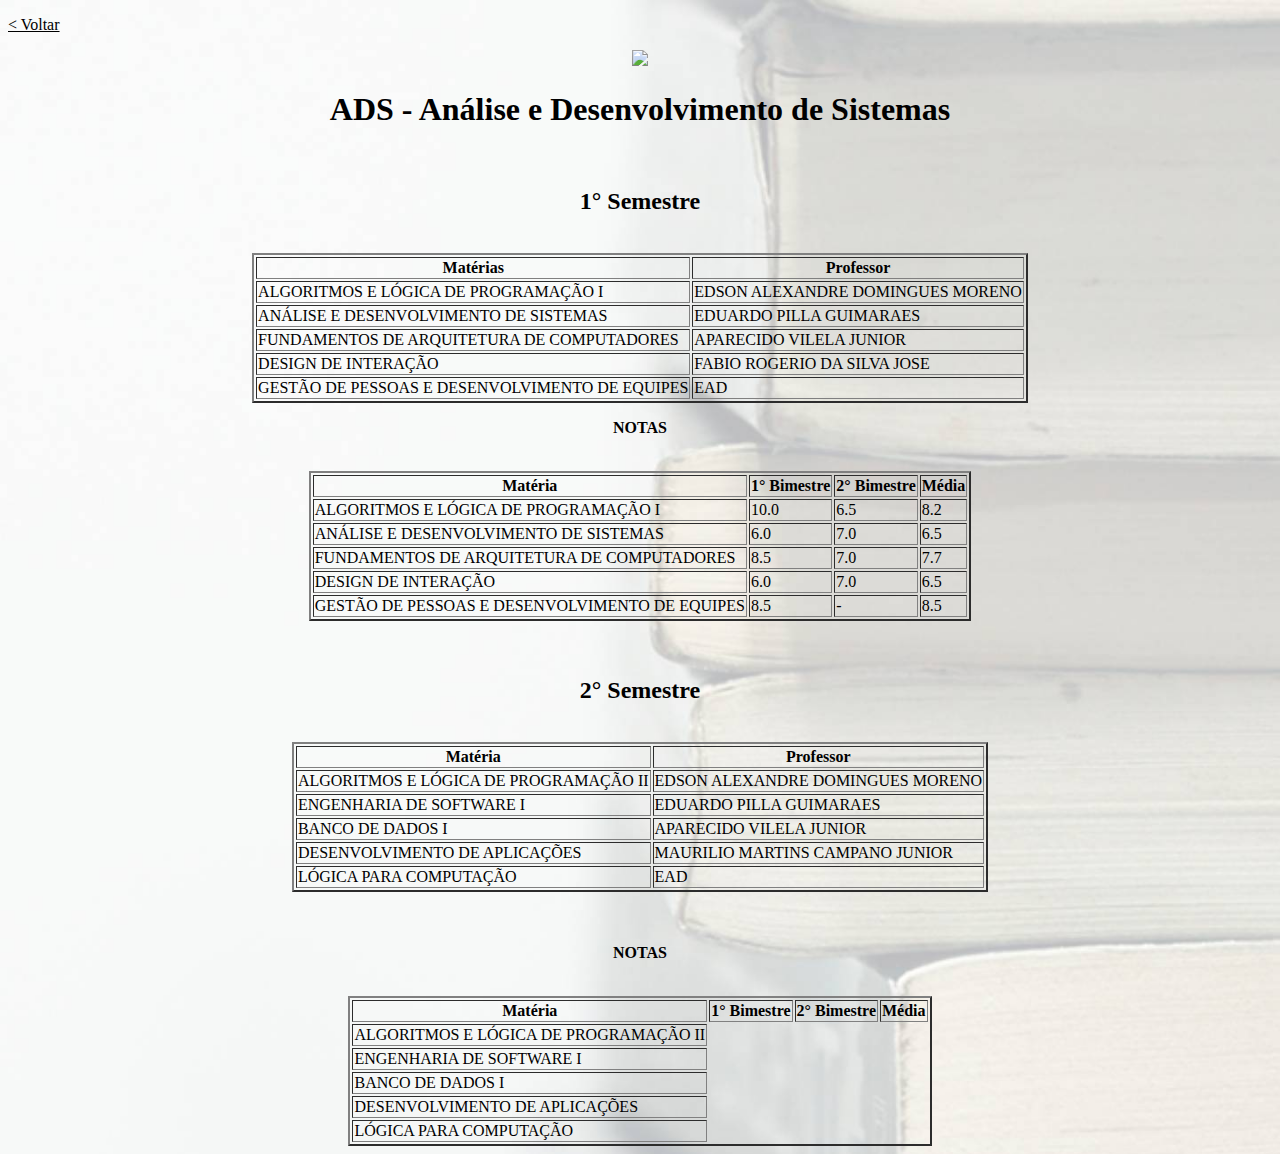
==== ads.html @ e1ff8e4c "pagina ads" ====
<!DOCTYPE html>
<html lang="pt">
  <head>
    <title>ADS - Unicesumar</title>
    <link rel="stylesheet" type="text/css" href="style.CSS" />
  </head>

  <body style="color:black; background-image: url(ADS-background.jpg); background-repeat: no-repeat; background-size:cover;">
    <p> <a style="color:black" href="index.html"> < Voltar </a></p>
    <center><img src="http://www.testonoticias.com.br/polopoly_fs/1.1901419.1463761541!/imagens/14637615949560.jpg" height="150"></center>
    <center><p><h1>ADS - Análise e Desenvolvimento de Sistemas</h1></p><br>
      <p><h2>1° Semestre</h2></p><br>

      <table border=2>
      <tr>
        <th>Matérias</th>
        <th>Professor</th>
      </tr>
      <tr>
        <td>ALGORITMOS E LÓGICA DE PROGRAMAÇÃO I</td>
          <td>EDSON ALEXANDRE DOMINGUES MORENO</td>
      </tr>
      <tr>
        <td>ANÁLISE E DESENVOLVIMENTO DE SISTEMAS</td>
        <td>EDUARDO PILLA GUIMARAES</td>
      </tr>
      <tr>
        <td>FUNDAMENTOS DE ARQUITETURA DE COMPUTADORES</td>
        <td>APARECIDO VILELA JUNIOR</td>
      </tr>
      <tr>
        <td>DESIGN DE INTERAÇÃO</td>
        <td>FABIO ROGERIO DA SILVA JOSE</td>
      </tr>
      <tr>
        <td>GESTÃO DE PESSOAS E DESENVOLVIMENTO DE EQUIPES</td>
        <td>EAD</td>
      </tr>
      </table>

      <p><b>NOTAS</p></b><br>

      <table border=2>
        <tr>
          <th>Matéria</th>
          <th>1° Bimestre</th>
          <th>2° Bimestre</th>
          <th>Média</th>
        </tr>
        <tr>
          <td>ALGORITMOS E LÓGICA DE PROGRAMAÇÃO I</td>
          <td>10.0</td>
          <td>6.5</td>
          <td>8.2</td>
        </tr>
        <tr>
          <td>ANÁLISE E DESENVOLVIMENTO DE SISTEMAS</td>
          <td>6.0</td>
          <td>7.0</td>
          <td>6.5</td>
        </tr>
        <tr>
          <td>FUNDAMENTOS DE ARQUITETURA DE COMPUTADORES</td>
          <td>8.5</td>
          <td>7.0</td>
          <td>7.7</td>
        </tr>
        <tr>
          <td>DESIGN DE INTERAÇÃO</td>
          <td>6.0</td>
          <td>7.0</td>
          <td>6.5</td>
        </tr>
        <tr>
          <td>GESTÃO DE PESSOAS E DESENVOLVIMENTO DE EQUIPES</td>
          <td>8.5</td>
          <td>-</td>
          <td>8.5</td>
        </tr>
      </table>

      <br><br>

      <p><h2>2° Semestre</h2></p><br>
      <table border=2>
        <tr>
          <th>Matéria</th>
          <th>Professor</th>
        </tr>
        <tr>
          <td>ALGORITMOS E LÓGICA DE PROGRAMAÇÃO II</td>
            <td>EDSON ALEXANDRE DOMINGUES MORENO</td>
        </tr>
        <tr>
          <td>ENGENHARIA DE SOFTWARE I</td>
          <td>EDUARDO PILLA GUIMARAES</td>
        </tr>
        <tr>
          <td>BANCO DE DADOS I</td>
          <td>APARECIDO VILELA JUNIOR</td>
        </tr>
        <tr>
          <td>DESENVOLVIMENTO DE APLICAÇÕES</td>
          <td>MAURILIO MARTINS CAMPANO JUNIOR</td>
        </tr>
        <tr>
          <td>LÓGICA PARA COMPUTAÇÃO</td>
          <td>EAD</td>
        </tr>
      </table><br><br>

      <p><b>NOTAS</p></b><br>

      <table border=2>
        <tr>
          <th>Matéria</th>
          <th>1° Bimestre</th>
          <th>2° Bimestre</th>
          <th>Média</th>
        </tr>
        <tr>
          <td>ALGORITMOS E LÓGICA DE PROGRAMAÇÃO II</td>
        </tr>
        <tr>
          <td>ENGENHARIA DE SOFTWARE I</td>
        </tr>
        <tr>
          <td>BANCO DE DADOS I</td>
        </tr>
        <tr>
          <td>DESENVOLVIMENTO DE APLICAÇÕES</td>
        </tr>
        <tr>
          <td>LÓGICA PARA COMPUTAÇÃO</td>
        </tr>
      </table>

  </body>
</html>
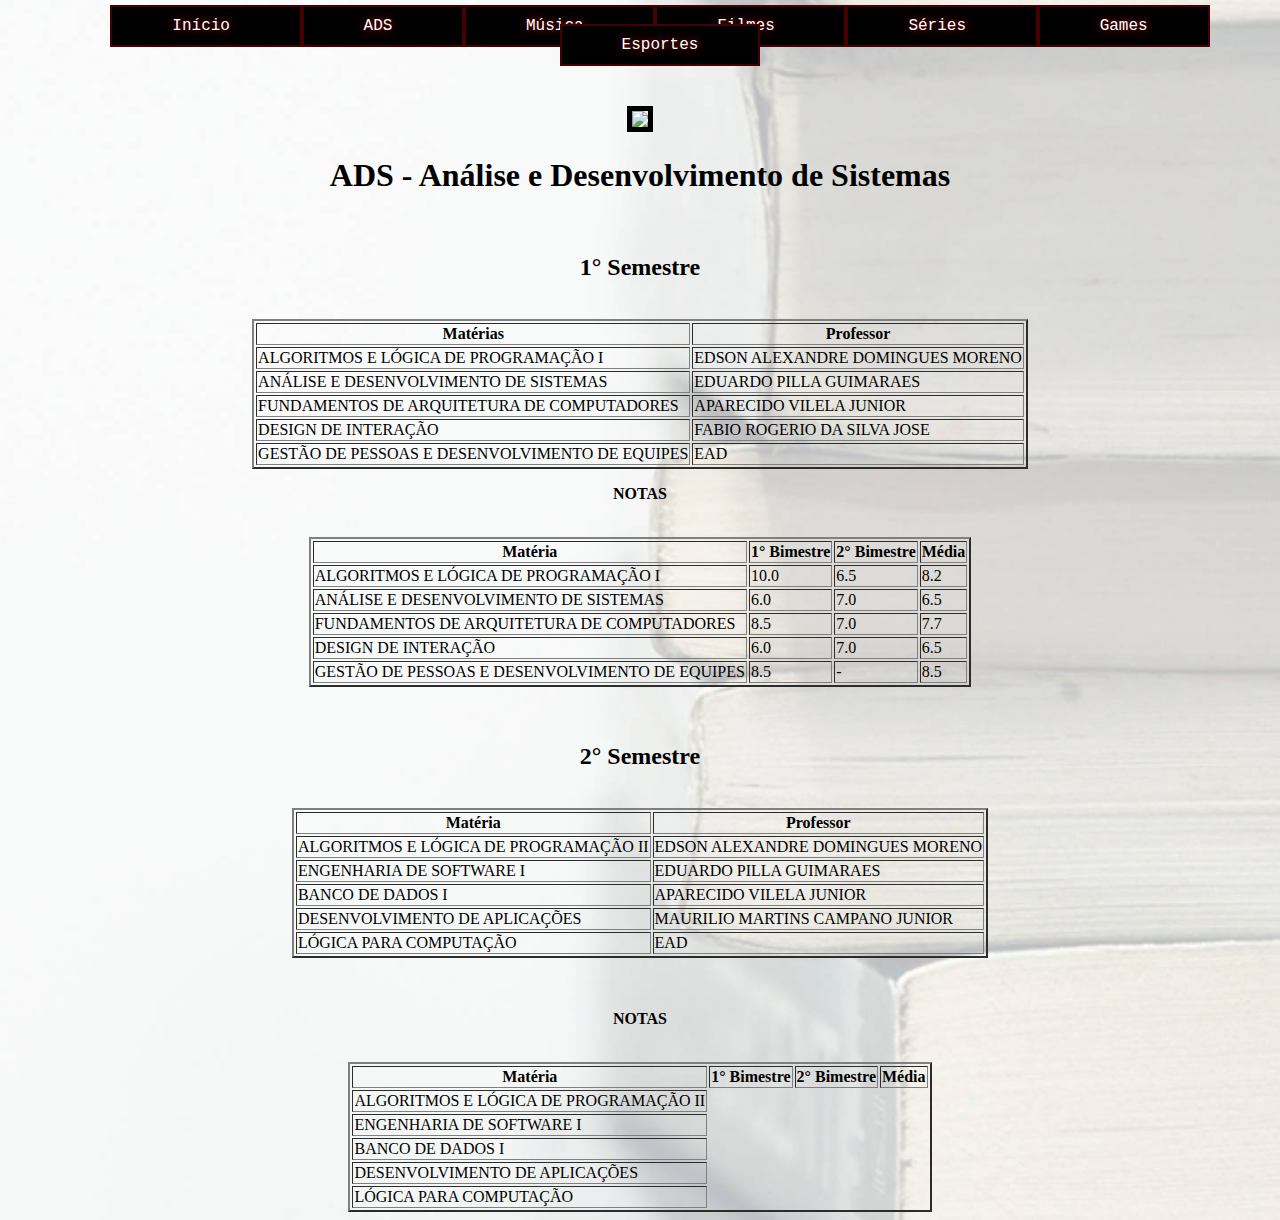
==== commit 304dcfd7: "Formulário e ajustes" ====
--- a/ads.html
+++ b/ads.html
@@ -3,11 +3,24 @@
   <head>
     <title>ADS - Unicesumar</title>
     <link rel="stylesheet" type="text/css" href="style.CSS" />
+    <link rel="stylesheet" type="text/css" href="menu.CSS">
   </head>
 
   <body style="color:black; background-image: url(ADS-background.jpg); background-repeat: no-repeat; background-size:cover;">
-    <p> <a style="color:black" href="index.html"> < Voltar </a></p>
-    <center><img src="http://www.testonoticias.com.br/polopoly_fs/1.1901419.1463761541!/imagens/14637615949560.jpg" height="150"></center>
+    <center>
+    <div>
+  	  <ul>
+    <li> <a href="index.html"> Início </a>
+  	<li> <a href="ads.html"> ADS </a>
+  	<li> <a href="musica.html"> Música </a>
+  	<li> <a href="filmes.html"> Filmes </a>
+  	<li> <a href="series.html"> Séries </a>
+  	<li> <a href="games.html"> Games </a>
+  	<li> <a href="esporte.html"> Esportes </a>
+  	</ul>
+  	</div>
+    <br><br>
+    <img border=5 bordercolor="black" src="http://www.testonoticias.com.br/polopoly_fs/1.1901419.1463761541!/imagens/14637615949560.jpg" height="150"></center>
     <center><p><h1>ADS - Análise e Desenvolvimento de Sistemas</h1></p><br>
       <p><h2>1° Semestre</h2></p><br>
 
--- a/menu.CSS
+++ b/menu.CSS
@@ -0,0 +1,72 @@
+<style type="text/css">
+
+  a {
+    color: white;
+    font-family: OCR A Std, monospace;
+    text-decoration: none;
+  }
+
+  div {
+  }
+     div ul li {
+       display: inline;
+}
+ div ul li a {
+
+    text-align: center;
+    padding: 10px 60px 10px 60px;
+    border: 2px solid #460000;
+    background-color: black;
+    color: white;
+    font-family: OCR A Std, monospace;
+    text-decoration: none;
+    text-shadow: 0 0 10px rgba(255, 0, 0, .8);
+
+
+  }
+  div ul li a:hover {
+
+    border: 2px solid #460000;
+    background: url("https://thumbs.gfycat.com/NeglectedLividDiamondbackrattlesnake-size_restricted.gif");
+    background-size: cover;
+   }
+
+
+
+   .maisclick{
+     padding: 10px 100px 10px 100px;
+     border: 2px solid #460000;
+     background-color: black;
+     color: white;
+     font-family: OCR A Std, monospace;
+     text-decoration: none;
+     text-shadow: 0 0 10px rgba(255, 0, 0, .8);
+   }
+
+   .mais:hover .mais-links {
+     padding: 10px 60px 10px 60px;
+     border: 2px solid #460000;
+     background-color: black;
+     color: white;
+     font-family: OCR A Std, monospace;
+     text-decoration: none;
+     text-shadow: 0 0 10px rgba(255, 0, 0, .8);
+     display: table;
+
+   }
+
+   .mais-links {
+
+     display: none;
+     min-width: 160px;
+     color: white
+   }
+
+   .mais-click:hover {
+     border: 2px solid #460000;
+     background: url("https://thumbs.gfycat.com/NeglectedLividDiamondbackrattlesnake-size_restricted.gif");
+     background-size: cover;
+     display: block;
+   }
+
+</style>
